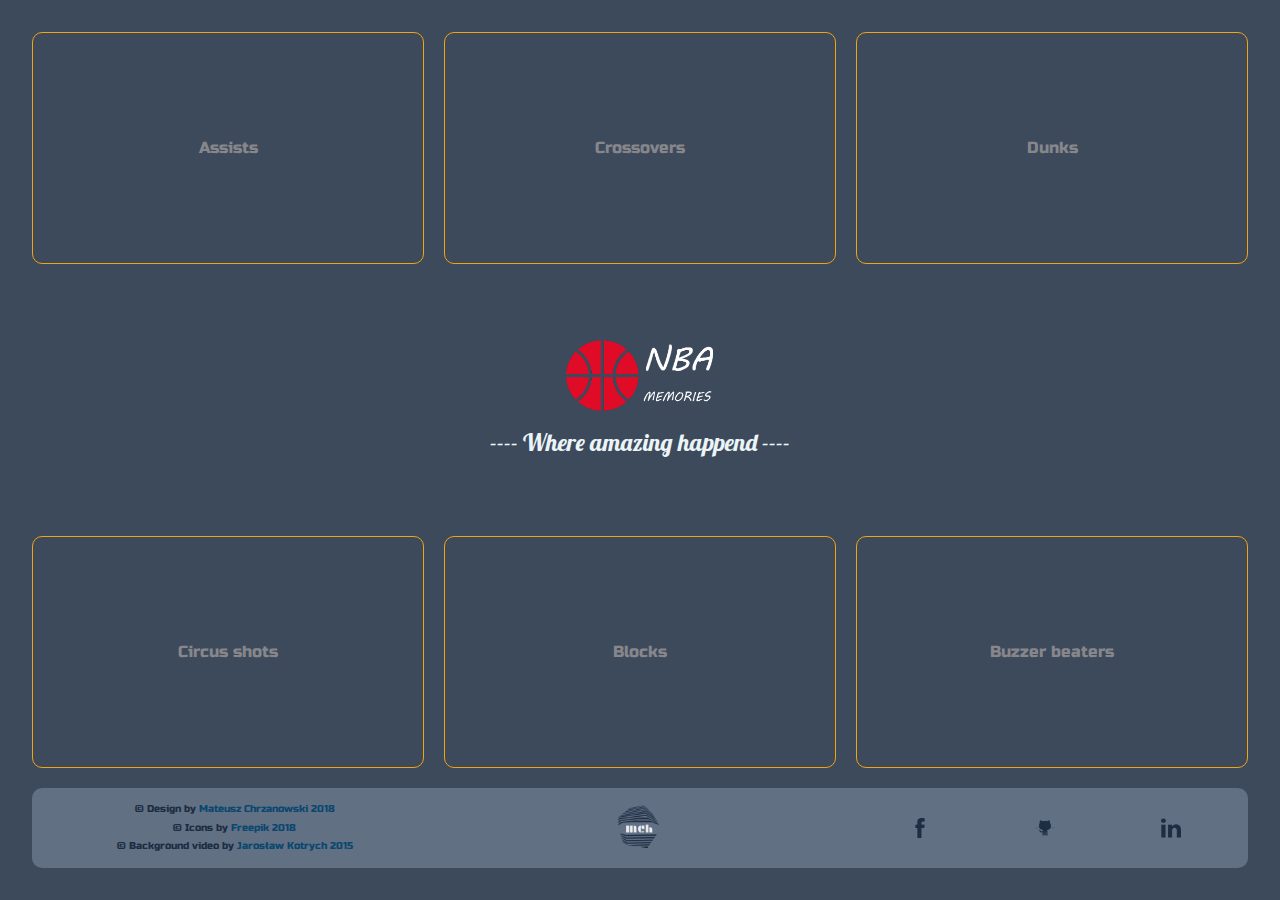
==== index.html @ 605aa8af "added media queries and hamburger menu for small screens" ====
<DOCTYPE hmtl>
<html>
	<head>
		<meta charset="utf-8" />
		<meta name="viewport" content="width=device-width" />
		<meta name="author" content="Mateusz Chrzanowski" />
		<title>NBA Memories | Where amazing happened</title>
		<link rel="stylesheet" href="css/home_style.css" type="text/css" />
		<link href="https://fonts.googleapis.com/css?family=Russo+One|Lobster" rel="stylesheet" />
		<!--<script src="//api.html5media.info/1.2.2/html5media.min.js"></script>-->
	</head>
	
	<body>
		<div class="container">
			<div class="video_background">
				<video src="video/background_video.ogg" autoplay="true" loop="true" muted="mute"></video>
			</div>
			
			<div class="overlay"></div>
			
			<div class="home_grid_content">
				<a class="box" id="assists" href="assists.html">
					<p>Assists</p>
				</a>
				<a class="box" id="crossovers" href="crossovers.html">
					<p>Crossovers</p>
				</a>
				<a class="box" id="dunks" href="dunks.html">
					<p>Dunks</p>
				</a>
				
				<div id="main_basket_logo">
					<div id="logo_content">
						<img src="img/logo_basket.png" />
						<p>---- Where amazing happend ----</p>
					</div>
				</div>
				
				<a class="box" id="circus" href="circus.html">
					<p>Circus shots</p>
				</a>
				<a class="box" id="blocks" href="blocks.html">
					<p>Blocks</p>
				</a>
				<a class="box" id="buzzer" href="buzzer.html">
					<p>Buzzer beaters</p>
				</a>
				
				<footer>
					<div id="footer_content">
						<div class="footer_div" id="footer_copyrights">
							<p>&copy; Design by <a href="#home" target="_blank"><span>Mateusz Chrzanowski 2018</span></a></p>
							<p>&copy; Icons by <a href="https://www.flaticon.com/authors/freepik" target="_blank"><span>Freepik 2018</span></a></p>
							<p>&copy; Background video by <a href="https://www.facebook.com/yarocubase" target="_blank"><span>Jarosław Kotrych 2015</span></a></p>
						</div>
						<div class="footer_div">
							<a href="#home"><img id="mini_mch_logo_img" src="img/logo_mch.png" alt="MCh"/></a>
						</div>
						<div class="footer_div" id="footer_social">
							<a href="https://www.facebook.com/mateusz.chrzanowski.3" target="_blank"><img src="img/icons/facebook.png" /></a>
							<a href="https://github.com/mateuszchrzanowski" target="_blank"><img src="img/icons/github.png" /></a>
							<a href="#" target="_blank"><img src="img/icons/linkedin.png" /></a>
						</div>
					</div>
				</footer>
			</div>
		</div>
	</body>
</html>
---- css/home_style.css ----
/*-----------HOME PAGE------------*/
/*GLOBAL*/
html{
	width: 100%;
	height: 100%;
    margin: 0;
}

*{
	margin: 0;
	padding: 0;
	box-sizing: border-box;
}

body{
	/*background: grey;*/
	/*font-size: 1rem;*/
	color: #EBF4F7;
	line-height: 1.5;
	overflow-x: hidden;
	height: 100%;
    margin: 0;
}

.container{
	display: grid;
	/*grid-template-columns: repeat(3, 1fr);*/
	/*grid-template-rows: repeat(4, 1fr);*/
	width: 100%;
	height: 100vh;
	/*min-height: 450px;*/
	margin: auto;
	text-align: center;
	/*max-width: 2300px;*/
	text-align: center;
	justify-content: center;
	align-content: center;
}

/*BACKGROUND*/
.video_background{
	width: 100%;
	height: 100vh;
	position: absolute;
	top: 0;
	left: 0;
	overflow: hidden;
	/*display: flex;*/
	min-height: 500px;
}

.video_background video{
	/*min-height: 400px;*/
	min-height: 100%;
	min-width: 100%;
	position: absolute;
	top: 50%;
	left: 50%;
	transform: translate(-50%, -50%);
	overflow: hidden;
	/*position: center;*/
}

.overlay{
	height: 100vh;
	min-height: 500px;
	width: 100vw;
	position: absolute;
	top: 0;
	left: 0;
	background: #1A2A40;
	z-index: 1;
	opacity: 0.85;
}

/*GRID*/
.home_grid_content{
	z-index: 2;
	display: grid;
	grid-template-columns: repeat(6, 1fr);
	/*grid-template-rows: 4fr 8fr 4fr;*/
	grid-template-rows: repeat(3, 1fr);
	grid-gap: 20px;
	width: 100vw;
	height: 100vh;
	/*min-height: 450px;*/
	/*max-height: 100vh;*/
	padding: 2rem;
	max-width: 2300px;
	margin: 0 auto;
	text-align: center;
}

.home_grid_content .box{
	border: 1px solid #F2A30F;
	border-radius: 10px;
	display: flex;
    justify-content: center;
    align-content: center;
    flex-direction: column;
	text-decoration: none;
	min-height: 70px;
}

.home_grid_content .box:hover{
	background: #2474A6;
	cursor: pointer;
}

.home_grid_content .box:hover p{
	color: #EBF4F7;
}

.home_grid_content .box p{
	/*color: #EBF4F7;*/
	color: #87878B;
    font-family: 'Russo One', sans-serif;
	font-size: 1rem;
}

.home_grid_content #assists{
	grid-column: 1/3;
	text-align: center;
}

.home_grid_content #crossovers{
	grid-column: 3/5;
	text-align: center;
}

.home_grid_content #dunks{
	grid-column: 5/7;
	text-align: center;
}

.home_grid_content #circus{
	grid-column: 1/3;
	text-align: center;
}

.home_grid_content #blocks{
	grid-column: 3/5;
	text-align: center;
}

.home_grid_content #buzzer{
	grid-column: 5/7;
	text-align: center;
}

/*LOGO*/
.home_grid_content #main_basket_logo{
	grid-column: 1/7;
	text-align: center;
}

#main_basket_logo img{
	width: 150px;
	/*position: relative;
	top: 50%;
	transform: translateY(-50%);*/
}

#logo_content{
	width: 100%;
	height: auto;
	position: relative;
	top: 50%;
	transform: translateY(-50%);
}

#logo_content p{
	font-family: 'Lobster', cursive;
	font-size: 1.5rem;
	margin-top: 0.5em;
}


/*-----------PAGES------------*/
/*HEADER*/
/*header{
	background: #F2A30F;
}

header .mini_nba_logo{
	width: 7rem;
	float: left;
	margin: 1rem 0 0 2rem;
}

header nav{
	float: right;
	margin-top: 1.5rem;
}

header ul{
	margin: 0;
	padding: 0;
}

header li{
	float: left;
	display: inline;
	padding: 0 2rem 0 1rem;
}

header a{
	text-decoration: none;
}
*/

/*FOOTER*/
footer{
	grid-column: 1/7;
	/*border: 3px solid #F2A30F;*/
	border-radius: 10px;
	/*background: #F2A30F;*/
	/*background: #2474A6;*/
	/*background: grey;*/
	background: #677589;
	/*display: flex;*/
	display: inline-flex;
    justify-content:center;
    align-content:center;
    flex-direction:column;
	opacity: 0.9;
	height: 5.0em;
	text-align: center;
}

#footer_content{
	margin: 0 auto;
	width: 100%;
	/*height: 100%;*/
	display: inline-flex;
	justify-content: center;
	align-items: center;
}

footer p{
	color: #1A2A40;
	font-size: 0.6rem;
	margin: 0 auto;
	padding: 2px;
    font-family: 'Russo One', sans-serif;
}

footer .footer_div{
	float: left;
	width: 31%;
	/*margin: 1%;*/
	text-align: center;
	margin: 0 auto;
}

footer #footer_copyrights{
	/*margin-top: 2%;*/
	/*margin-bottom: 2%;*/
	margin: 0 auto;
	/*height: 100%;*/
	display: flex;
	justify-content: center;
	align-content: center;
	flex-direction: column;
}

footer #footer_copyrights a{
	text-decoration: none;
}

footer #footer_copyrights span{
	color: #064771;
}

footer .footer_div #mini_mch_logo{
	margin: 0 auto;
	/*height: 100%;*/
	display: flex;
	justify-content: center;
	align-content: center;
	flex-direction: column;
}

footer .footer_div #mini_mch_logo_img{
	width: 70px;
	/*margin: 0 auto;*/
}

footer #footer_social{
	/*float: left;
	width: 30%;
	margin-top: 30px;
	text-align: center;*/
	margin: 0 auto;
	/*height: 100%;*/
	display: inline-flex;
	justify-content: center;
	align-items: center;
	/*flex-direction: column;*/
}

footer #footer_social img{
	width: 20px;
	/*margin: 15px;*/
}

footer #footer_social a{
	text-align: center;
	margin-left: 2rem;
	margin-right: 2rem;
	margin: auto;
}

footer #footer_social img:hover{
	opacity: 0.5;
	-webkit-transform: scale(1.3);
	-moz-transform: scale(1.3);
	transform: scale(1.3);
	-webkit-transition: opacity 0.2s ease-in-out;
	-moz-transition: opacity 0.2s ease-in-out;
	transition: opacity 0.2s ease-in-out;
}

/*MEDIA QUERIES*/
@media (max-width: 980px){
	.home_grid_content{
	grid-gap: 10px;
	}
	
	/*.home_grid_content .box p{
	font-size: 20px;
	}
	*/
	footer #footer_copyrights{
		/*margin-top: 20px;*/
	}
	
	footer .footer_div p{
		font-size: 10px;
	}
	
	footer .footer_div #mini_mch_logo{
		width: 70px;
	}
	
	footer #footer_social img{
		width: 15px;
		margin-top: 5px;
	}
}

/*
@media (max-width: 700px){
	.home_grid_content{
		grid-template-columns: repeat(1, 1fr);
		grid-template-rows: repeat(7, 1fr);
		padding: 1rem;
	}
	
	.home_grid_content #assists,
	.home_grid_content #crossovers,
	.home_grid_content #dunks,
	.home_grid_content #circus,
	.home_grid_content #blocks,
	.home_grid_content #buzzer,
	.home_grid_content #main_basket_logo{
		grid-column: 1/2;
		text-align: center;
	}
	*/
	/*
	.home_grid_content #assists{
		grid-column: 1/2;
		text-align: center;
	}
	
	.home_grid_content #crossovers{
		grid-column: 1/2;
		text-align: center;
	}
	
	.home_grid_content #dunks{
		grid-column: 1/2;
		text-align: center;
	}
	
	.home_grid_content #circus{
		grid-column: 1/2;
		text-align: center;
	}
	
	.home_grid_content #blocks{
		grid-column: 1/2;
		text-align: center;
	}
	
	.home_grid_content #buzzer{
		grid-column: 1/2;
		text-align: center;
	}
	
	.home_grid_content #main_basket_logo{
		grid-column: 1/2;
		text-align: center;
	}
	*/
	/*
	.home_grid_content .box{
		margin-top: 10px;
	}
	
	.home_grid_content .box p{
		font-size: 20px;
	}
	
	#main_basket_logo img{
		width: 150px;
	}
	
	#logo_content p{
		font-size: 17px;
	}
	
	footer{
		grid-column: 1/2;
	}
}
*/

/*
@media (max-width: 790){
	footer #footer_copyrights{
		grid-column: 1
	}
}
*/

@media (max-width: 790px){
	/*.home_grid_content{
		grid-auto-rows: initial;
	}
	*/
	
	footer{
		/*align-items: center;
		justify-items: center;*/
		/*height: auto;*/
	}
}

@media (max-width: 768px){
	.video_background,
	.overlay{
		min-height: 600px;
	}
	
	.home_grid_content{
		grid-template-columns: repeat(1, 1fr);
		grid-template-rows: repeat(7, 1fr);
		padding: 1rem;
	}
	
	.home_grid_content #assists,
	.home_grid_content #crossovers,
	.home_grid_content #dunks,
	.home_grid_content #circus,
	.home_grid_content #blocks,
	.home_grid_content #buzzer,
	.home_grid_content #main_basket_logo{
		grid-column: 1/2;
		text-align: center;
	}
	
	/*
	.home_grid_content #assists{
		grid-column: 1/2;
		text-align: center;
	}
	
	.home_grid_content #crossovers{
		grid-column: 1/2;
		text-align: center;
	}
	
	.home_grid_content #dunks{
		grid-column: 1/2;
		text-align: center;
	}
	
	.home_grid_content #circus{
		grid-column: 1/2;
		text-align: center;
	}
	
	.home_grid_content #blocks{
		grid-column: 1/2;
		text-align: center;
	}
	
	.home_grid_content #buzzer{
		grid-column: 1/2;
		text-align: center;
	}
	
	.home_grid_content #main_basket_logo{
		grid-column: 1/2;
		text-align: center;
	}
	*/
	
	.home_grid_content .box{
		/*margin-top: 10px;*/
		min-height: 30px;
	}
	
	/*.home_grid_content .box p{
		font-size: 1rem;
	}
	*/
	
	#main_basket_logo img{
		width: 150px;
	}
	
	#logo_content p{
		font-size: 17px;
	}
	
	footer{
		grid-column: 1/2;
		display: block;
		height: auto;
	}
}

@media (max-width: 680px){
	footer{
		grid-column: 1/2;
		display: block;
		height: auto;
	}
	
	footer #footer_content{
		display: block;
		margin: 0 auto;
	}
	
	footer .footer_div{
		float: none;
		width: 100%;
		margin: 5px auto;
		text-align: center;
		display: block;
	}
	
	footer #footer_copyrights{
		margin-top: 10px;
	}
	
	footer #footer_social{
		float: none;
		width: 100%;
		text-align: center;
		/*display: block;*/
		margin-bottom: 10px;
	}
	
	footer #footer_social a{
		margin-left: 20px;
		margin-right: 20px;
	}
}

@media (max-width: 425px){
	.home_grid_content{
		padding: 0.5rem;
	}
}
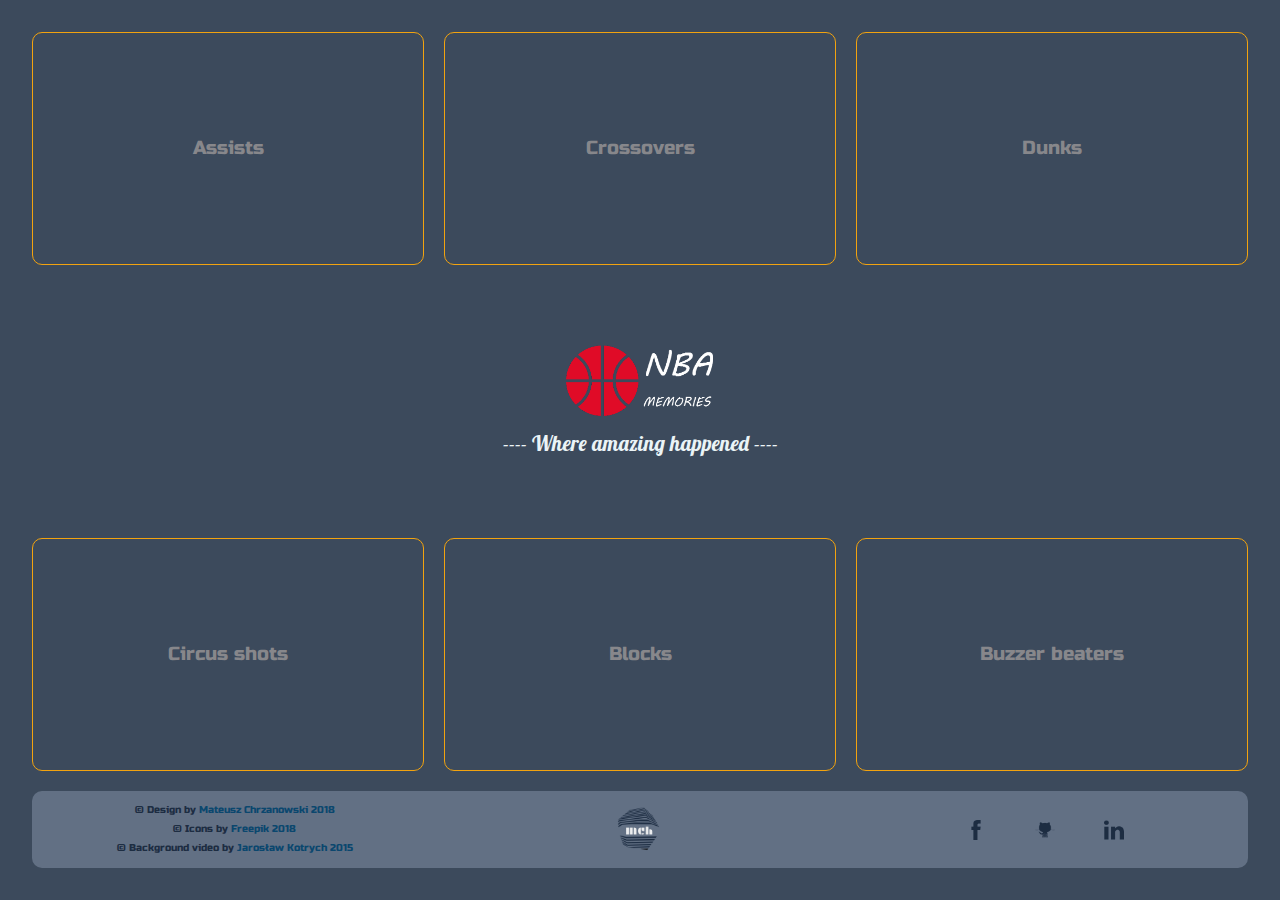
==== commit 0c8e3568: "added media queries for home page and for subpages, edited footer in subpages, added link on mini_nb" ====
--- a/index.html
+++ b/index.html
@@ -32,7 +32,7 @@
 				<div id="main_basket_logo">
 					<div id="logo_content">
 						<img src="img/logo_basket.png" />
-						<p>---- Where amazing happend ----</p>
+						<p>---- Where amazing happened ----</p>
 					</div>
 				</div>
 				
@@ -53,7 +53,7 @@
 							<p>&copy; Icons by <a href="https://www.flaticon.com/authors/freepik" target="_blank"><span>Freepik 2018</span></a></p>
 							<p>&copy; Background video by <a href="https://www.facebook.com/yarocubase" target="_blank"><span>Jarosław Kotrych 2015</span></a></p>
 						</div>
-						<div class="footer_div">
+						<div class="footer_div" id="#mini_mch_logo">
 							<a href="#home"><img id="mini_mch_logo_img" src="img/logo_mch.png" alt="MCh"/></a>
 						</div>
 						<div class="footer_div" id="footer_social">
--- a/css/home_style.css
+++ b/css/home_style.css
@@ -20,6 +20,7 @@
 	overflow-x: hidden;
 	height: 100%;
     margin: 0;
+	min-height: 500px;
 }
 
 .container{
@@ -35,6 +36,7 @@
 	text-align: center;
 	justify-content: center;
 	align-content: center;
+	min-height: 500px;
 }
 
 /*BACKGROUND*/
@@ -86,9 +88,10 @@
 	/*min-height: 450px;*/
 	/*max-height: 100vh;*/
 	padding: 2rem;
-	max-width: 2300px;
+	max-width: 1700px;
 	margin: 0 auto;
 	text-align: center;
+	min-height: 500px;
 }
 
 .home_grid_content .box{
@@ -115,7 +118,8 @@
 	/*color: #EBF4F7;*/
 	color: #87878B;
     font-family: 'Russo One', sans-serif;
-	font-size: 1rem;
+	/*font-size: 1rem;*/
+	font-size: 1.5vw;
 }
 
 .home_grid_content #assists{
@@ -171,7 +175,7 @@
 
 #logo_content p{
 	font-family: 'Lobster', cursive;
-	font-size: 1.5rem;
+	font-size: 1.3rem;
 	margin-top: 0.5em;
 }
 
@@ -224,7 +228,8 @@
     align-content:center;
     flex-direction:column;
 	opacity: 0.9;
-	height: 5.0em;
+	height: 4.0em;
+	height: auto;
 	text-align: center;
 }
 
@@ -239,7 +244,8 @@
 
 footer p{
 	color: #1A2A40;
-	font-size: 0.6rem;
+	font-size: 10px;
+	/*font-size: 0.75vw;*/
 	margin: 0 auto;
 	padding: 2px;
     font-family: 'Russo One', sans-serif;
@@ -257,6 +263,8 @@
 	/*margin-top: 2%;*/
 	/*margin-bottom: 2%;*/
 	margin: 0 auto;
+	margin-top: 10px;
+	margin-bottom: 10px;
 	/*height: 100%;*/
 	display: flex;
 	justify-content: center;
@@ -297,6 +305,8 @@
 	justify-content: center;
 	align-items: center;
 	/*flex-direction: column;*/
+	padding-left: 7%;
+	padding-right: 7%;
 }
 
 footer #footer_social img{
@@ -322,6 +332,33 @@
 }
 
 /*MEDIA QUERIES*/
+@media (min-width: 1441px){
+	/*#main_basket_logo img{
+		width: 12vw;
+		height: auto;*/
+		/*position: relative;
+		top: 50%;
+		transform: translateY(-50%);*/
+	}
+	
+	/*
+	#logo_content p{
+		font-size: 2vw;
+	}
+	*/
+	/*
+	footer{
+		height: 8vh;
+	}
+	*/
+	/*
+	footer .footer_div #mini_mch_logo_img{
+		width: 4vw;
+		margin: 0 auto;
+	}
+	*/
+}
+
 @media (max-width: 980px){
 	.home_grid_content{
 	grid-gap: 10px;
@@ -331,12 +368,18 @@
 	font-size: 20px;
 	}
 	*/
+	
+	footer{
+		/*grid-column: 1/2;*/
+		/*display: block;*/
+	}
+	
 	footer #footer_copyrights{
 		/*margin-top: 20px;*/
 	}
 	
 	footer .footer_div p{
-		font-size: 10px;
+		font-size: 8px;
 	}
 	
 	footer .footer_div #mini_mch_logo{
@@ -451,13 +494,18 @@
 @media (max-width: 768px){
 	.video_background,
 	.overlay{
-		min-height: 600px;
-	}
+		min-height: 530px;
+	}
+	
 	
 	.home_grid_content{
 		grid-template-columns: repeat(1, 1fr);
 		grid-template-rows: repeat(7, 1fr);
 		padding: 1rem;
+	}
+	
+	.home_grid_content .box p{
+		font-size: 1rem;
 	}
 	
 	.home_grid_content #assists,
@@ -531,9 +579,28 @@
 		display: block;
 		height: auto;
 	}
-}
-
-@media (max-width: 680px){
+	
+	footer #footer_copyrights{
+		/*margin-top: 10px;
+		margin-bottom: 10px;*/
+	}
+	
+	footer .footer_div p{
+		font-size: 10px;
+	}
+	
+	footer #footer_social img{
+		width: 15px;
+		/*margin: 15px;*/
+	}
+}
+
+@media (max-width: 700px){
+	.video_background,
+	.overlay{
+		min-height: 630px;
+	}
+	
 	footer{
 		grid-column: 1/2;
 		display: block;
@@ -548,13 +615,14 @@
 	footer .footer_div{
 		float: none;
 		width: 100%;
-		margin: 5px auto;
+		margin: 0px auto;
 		text-align: center;
 		display: block;
 	}
 	
 	footer #footer_copyrights{
-		margin-top: 10px;
+		margin: 0;
+		margin-top: 10
 	}
 	
 	footer #footer_social{
@@ -562,7 +630,9 @@
 		width: 100%;
 		text-align: center;
 		/*display: block;*/
+		margin: 0;
 		margin-bottom: 10px;
+		margin-top: 10px;
 	}
 	
 	footer #footer_social a{
@@ -575,4 +645,37 @@
 	.home_grid_content{
 		padding: 0.5rem;
 	}
+	
+	.video_background,
+	.overlay{
+		min-height: 600px;
+	}
+	
+	#main_basket_logo img{
+		width: 120px;
+	}
+	
+	#logo_content p{
+		font-size: 15px;
+	}
+	
+	footer .footer_div {
+		margin: 0;
+	}
+	
+	footer .footer_div p{
+		font-size: 8px;
+	}
+	
+	footer #footer_copyrights{
+		margin-bottom: 0;
+	}
+	
+	footer .footer_div #mini_mch_logo_img{
+		width: 50px;
+	}
+	
+	footer #footer_social img{
+		width: 12px;
+	}
 }